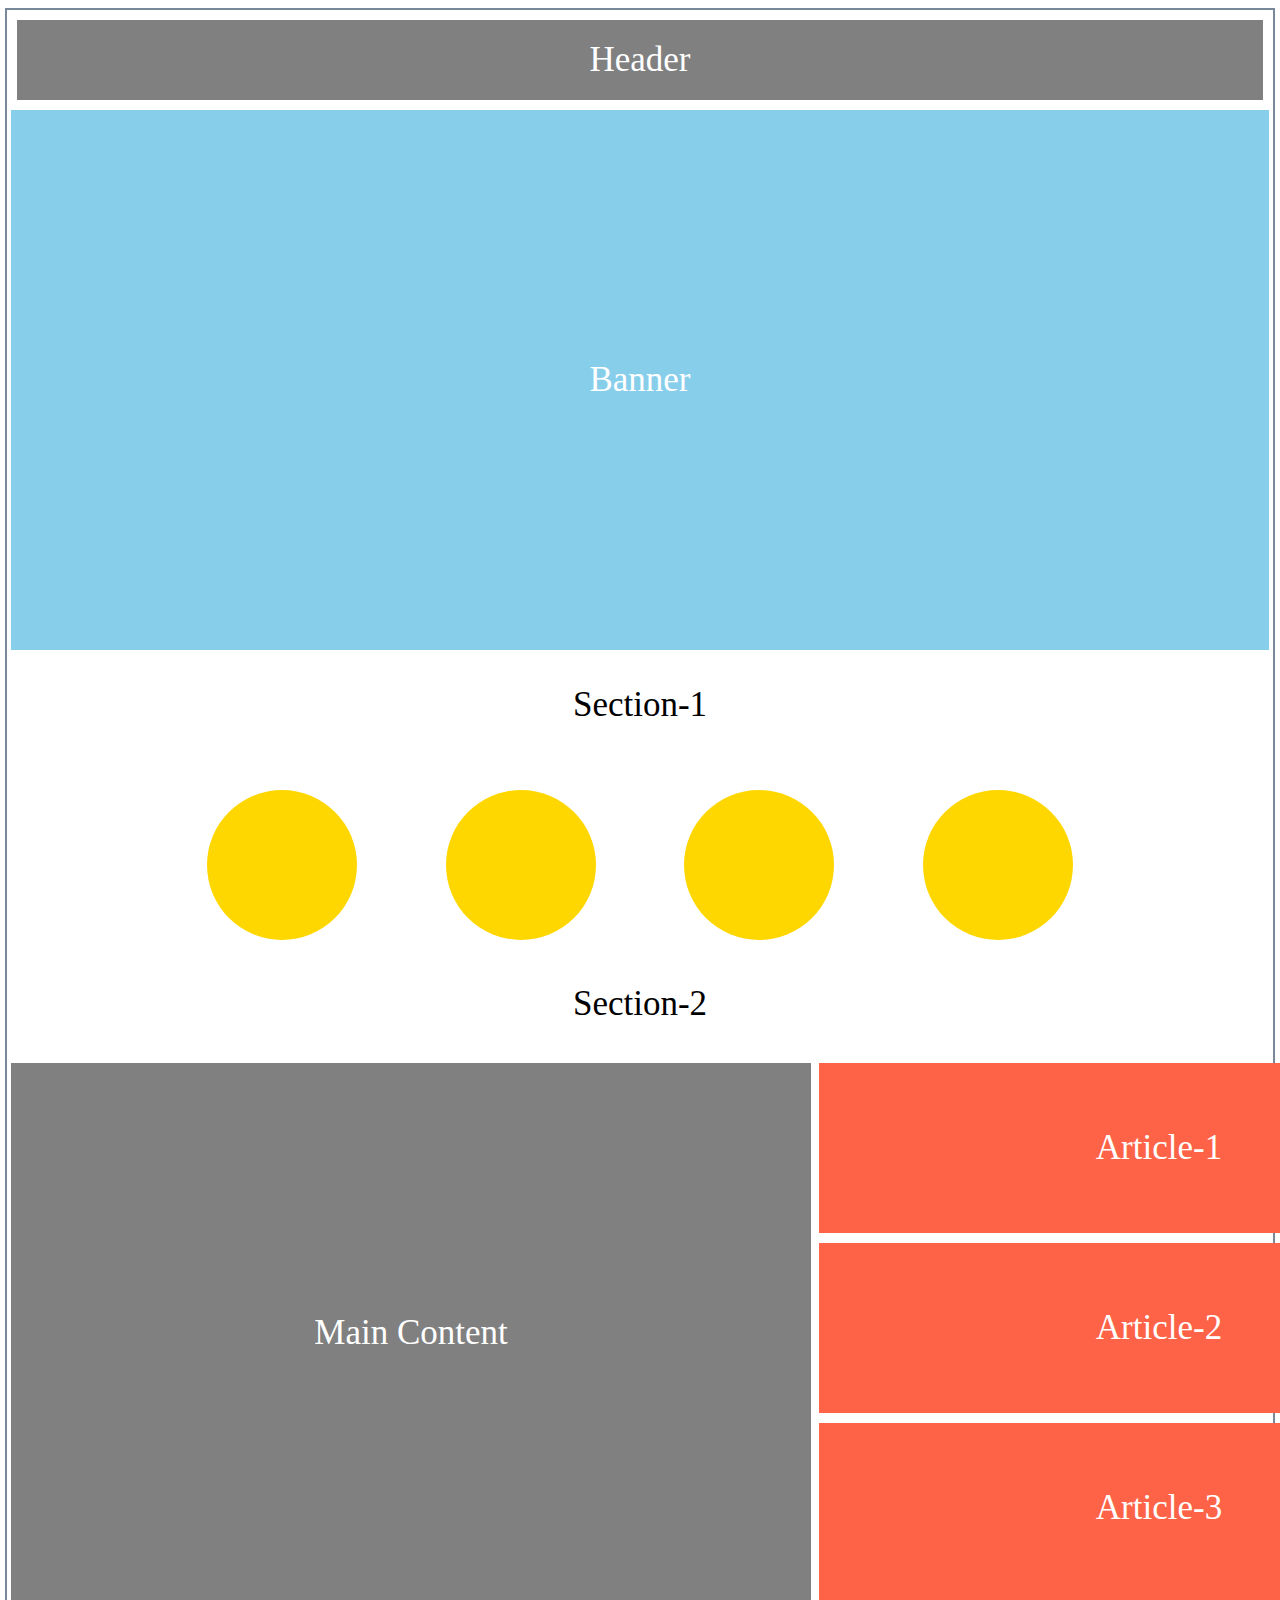
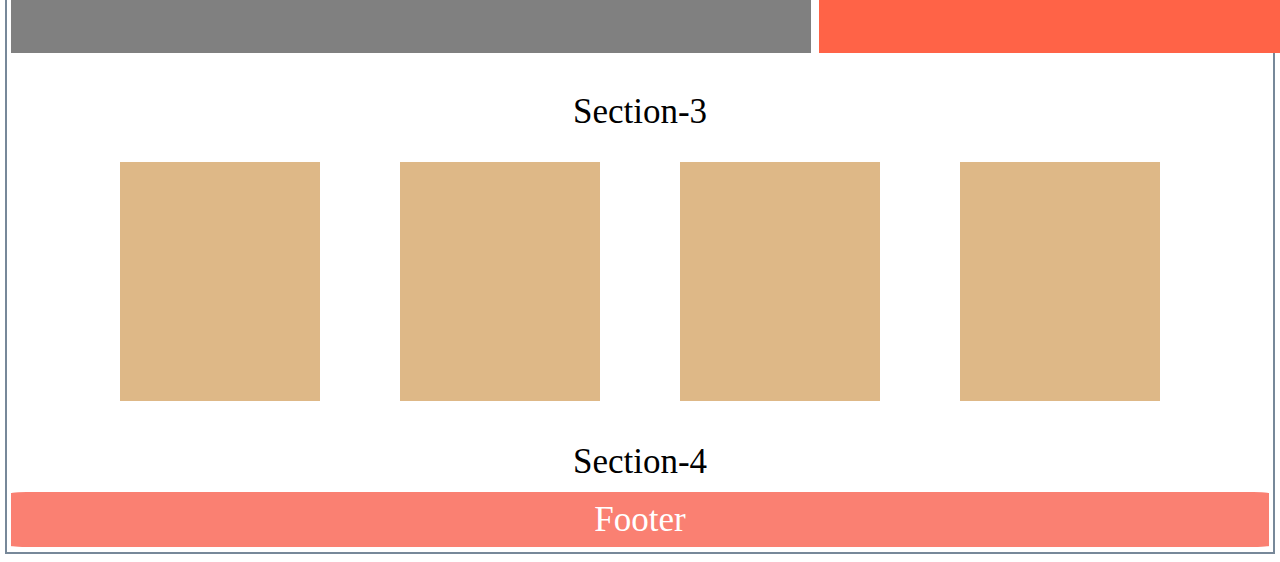
==== index.html @ 41c470f8 "update" ====
<!DOCTYPE html>
<html lang="en">

<head>
    <meta charset="UTF-8">
    <meta http-equiv="X-UA-Compatible" content="IE=edge">
    <meta name="viewport" content="width=device-width, initial-scale=1.0">
    <title>Practical 7</title>
    <link rel="stylesheet" href="style.css">
</head>

<body>
    <div class="header">Header</div>
    <div class="banner">Banner</div>
    <div class="section1">
        <p>Section-1</p>
        <div class="circle"></div>
        <div class="circle"></div>
        <div class="circle"></div>
        <div class="circle"></div>
    </div>
    <div class="section2">
        <p align ="center">Section-2</p>
        <div class="sec2content">
            <div class="main">Main Content</div>
            <div class="articles">
                <div class="article" id="article1">Article-1</div>
                <div class="article" id="article2">Article-2</div>
                <div class="article" id="article3">Article-3</div>
            </div>
        </div>
    </div>
    <div class="section3">
        <p style="margin-bottom: 130px;">Section-3</p>
        <div class="square"></div>
        <div class="square"></div>
        <div class="square"></div>
        <div class="square"></div>
    </div>
    <div class="section4">
        Section-4
    </div>
    <div class="footer">Footer</div>

</body>

</html>
---- style.css ----
* {
    font-family: Cambria, Cochin, Georgia, Times, 'Times New Roman', serif;
    font-size: 35px;
}

body {
    border: solid lightslategrey 2px;
    margin-left: 5px;
    margin-right: 5px;
}

.header {
    text-align: center;
    background-color: grey;
    margin: 10px;
    padding: 20px;
    color: rgb(255, 255, 255);
}

.banner {
    text-align: center;
    background-color: skyblue;
    color: white;
    margin-bottom: 10px;
    margin-left: 4px;
    margin-right: 4px;
    padding: 250px;
}

.section1 {
    margin: 10px;
    text-align: center;
}

.circle {
    background-color: gold;
    padding: 75px;
    margin-top: 30px;
    margin-left: 40px;
    margin-right: 40px;
    border-radius: 50%;
    display: inline-flex;
}

.section2 {
    margin-top: 20px;
}

.sec2content {
    display: inline-flex;
}

.main {
    background-color: grey;
    color: white;
    width: 800px;
    padding-top: 250px;
    padding-bottom: 250px;
    text-align: center;
    margin: 4px;
}

.article {
    background-color: tomato;
    margin-right: 4px;
    margin-left: 4px;
    margin-top: 4px;
    margin-bottom: 10px;
    padding: 65px;
    width: 550px;
    height: 40px;
    text-align: center;
    color: white;
}

#article3 {
    margin-bottom: 4px;
    height: 100px;
}

.section3 {
    text-align: center;
}

.square {
    background-color : burlywood;
    margin-left: 40px;
    margin-right: 40px;
    padding: 100px;
    display: inline;
    border-radius: 0%;
}

.section4 {
    text-align: center;
    margin-top: 140px;
    margin-bottom: 10px;
}

.footer {
    text-align: center;
    margin-bottom: 5px;
    background-color: salmon;
    color: white;
    margin-left: 4px;
    margin-right: 4px;
    padding: 7.5px;
    border-radius: 2%;
}
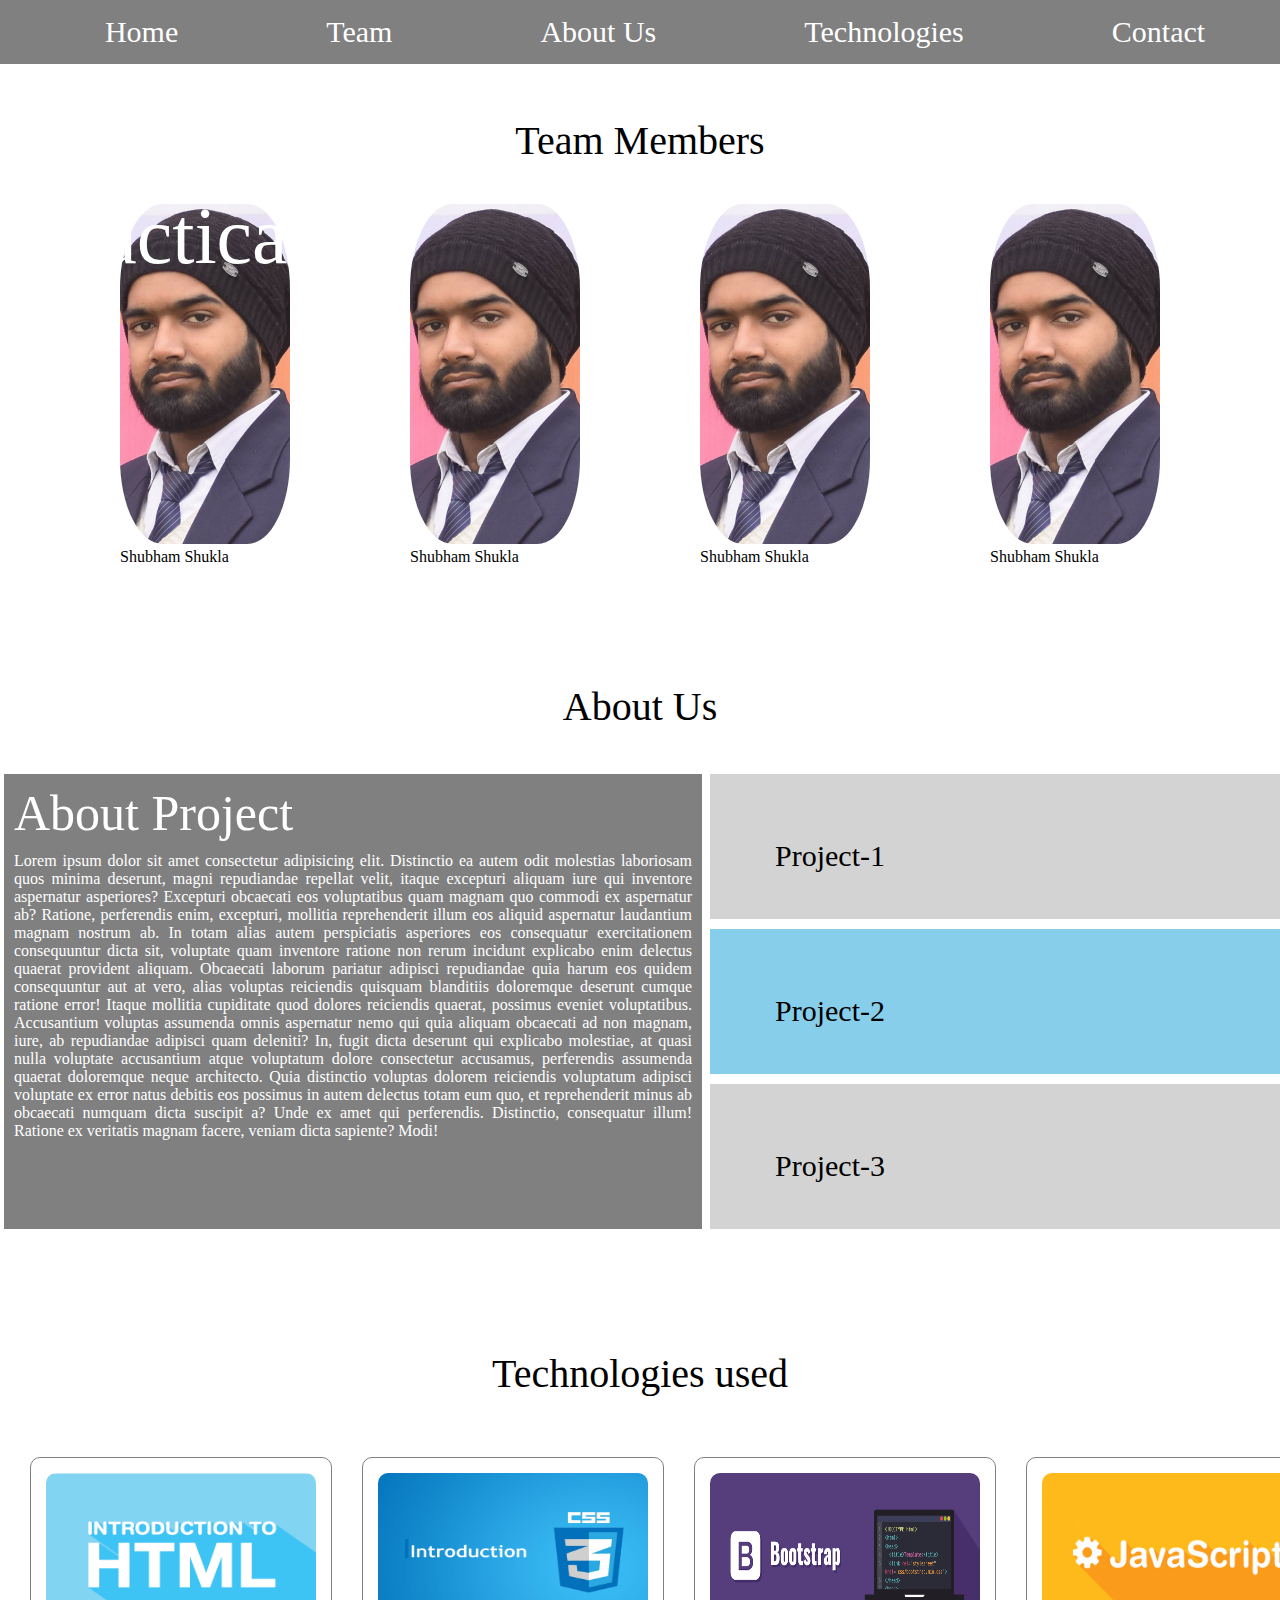
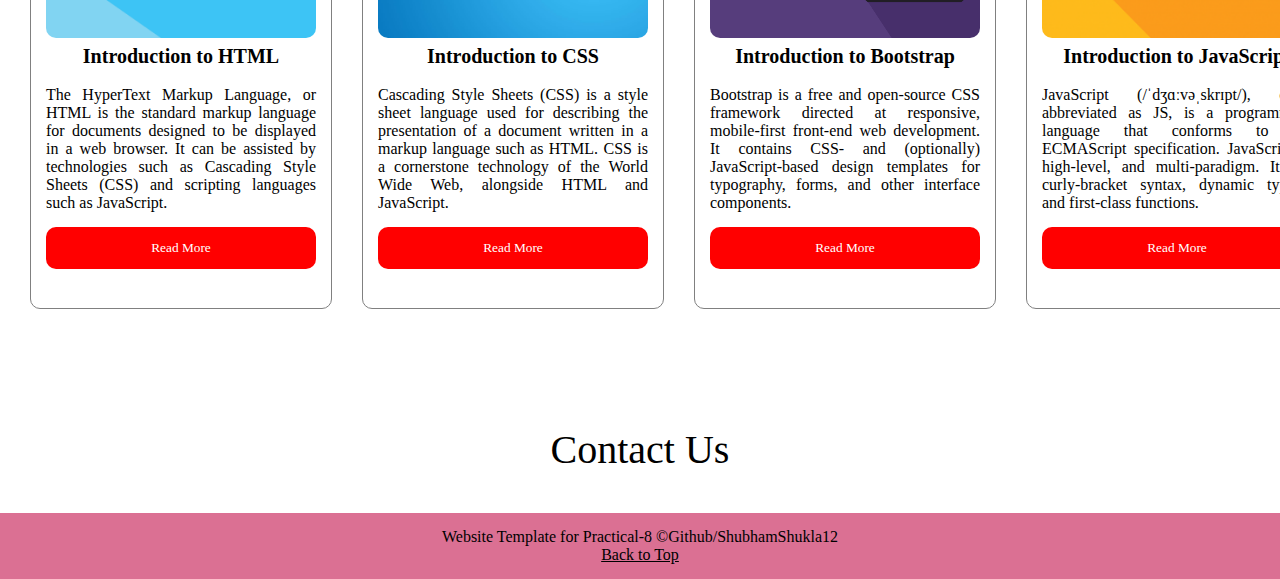
==== commit aa5fc6f1: "assignment completed" ====
--- a/index.html
+++ b/index.html
@@ -5,43 +5,86 @@
     <meta charset="UTF-8">
     <meta http-equiv="X-UA-Compatible" content="IE=edge">
     <meta name="viewport" content="width=device-width, initial-scale=1.0">
-    <title>Practical 7</title>
+    <title>Practical 8</title>
     <link rel="stylesheet" href="style.css">
 </head>
 
 <body>
-    <div class="header">Header</div>
-    <div class="banner">Banner</div>
-    <div class="section1">
-        <p>Section-1</p>
-        <div class="circle"></div>
-        <div class="circle"></div>
-        <div class="circle"></div>
-        <div class="circle"></div>
+    <div class="navigation">
+        <a href="#background" style="font-size: 30px;">Home</a>&emsp;&emsp;&emsp;&emsp;&emsp;&emsp;&emsp;&emsp;&emsp;
+        <a href="#team" style="font-size: 30px;">Team</a>&emsp;&emsp;&emsp;&emsp;&emsp;&emsp;&emsp;&emsp;&emsp;
+        <a href="#about" style="font-size: 30px;">About Us</a>&emsp;&emsp;&emsp;&emsp;&emsp;&emsp;&emsp;&emsp;&emsp;
+        <a href="#technology" style="font-size: 30px;">Technologies</a>&emsp;&emsp;&emsp;&emsp;&emsp;&emsp;&emsp;&emsp;&emsp;
+        <a href="#contact" style="font-size: 30px;">Contact</a>
     </div>
-    <div class="section2">
-        <p align ="center">Section-2</p>
+    <div id="background">
+        <img src="./practical 8/office.jpeg" width="100%">
+        <div class="top-left"><br>Practical 8<br></div>
+    </div>
+    <div id="team">
+        <p style="text-align: center; font-size: 40px; margin-bottom: 40px;"> <br>Team Members<br></p>
+        <div class="team_img">
+            <div class="team" id="team1"><img src="./practical 8/team.jpeg" width="100%" style="border-radius: 25%;">Shubham Shukla</div>
+            <div class="team" id="team2"><img src="./practical 8/team.jpeg" width="100%" style="border-radius: 25%;">Shubham Shukla</div>
+            <div class="team" id="team3"><img src="./practical 8/team.jpeg" width="100%" style="border-radius: 25%;">Shubham Shukla</div>
+            <div class="team" id="team4"><img src="./practical 8/team.jpeg" width="100%" style="border-radius: 25%;">Shubham Shukla</div>
+        </div>
+    </div>
+    <div id="about">
+        <p style="text-align: center; font-size: 40px; margin-bottom: 40px; margin-top: 70px;"><br>About Us<br></p>
         <div class="sec2content">
-            <div class="main">Main Content</div>
+            <div class="main">
+                <p style="font-size: 50px; margin-bottom: 10px;">About Project</p>Lorem ipsum dolor sit amet consectetur adipisicing elit. Distinctio ea autem odit molestias laboriosam quos minima deserunt, magni repudiandae repellat velit, itaque excepturi aliquam iure qui inventore aspernatur asperiores?
+                Excepturi obcaecati eos voluptatibus quam magnam quo commodi ex aspernatur ab? Ratione, perferendis enim, excepturi, mollitia reprehenderit illum eos aliquid aspernatur laudantium magnam nostrum ab. In totam alias autem perspiciatis asperiores
+                eos consequatur exercitationem consequuntur dicta sit, voluptate quam inventore ratione non rerum incidunt explicabo enim delectus quaerat provident aliquam. Obcaecati laborum pariatur adipisci repudiandae quia harum eos quidem consequuntur
+                aut at vero, alias voluptas reiciendis quisquam blanditiis doloremque deserunt cumque ratione error! Itaque mollitia cupiditate quod dolores reiciendis quaerat, possimus eveniet voluptatibus. Accusantium voluptas assumenda omnis aspernatur
+                nemo qui quia aliquam obcaecati ad non magnam, iure, ab repudiandae adipisci quam deleniti? In, fugit dicta deserunt qui explicabo molestiae, at quasi nulla voluptate accusantium atque voluptatum dolore consectetur accusamus, perferendis
+                assumenda quaerat doloremque neque architecto. Quia distinctio voluptas dolorem reiciendis voluptatum adipisci voluptate ex error natus debitis eos possimus in autem delectus totam eum quo, et reprehenderit minus ab obcaecati numquam dicta
+                suscipit a? Unde ex amet qui perferendis. Distinctio, consequatur illum! Ratione ex veritatis magnam facere, veniam dicta sapiente? Modi!
+            </div>
             <div class="articles">
-                <div class="article" id="article1">Article-1</div>
-                <div class="article" id="article2">Article-2</div>
-                <div class="article" id="article3">Article-3</div>
+                <div class="article" id="article1">Project-1</div>
+                <div class="article" id="article2">Project-2</div>
+                <div class="article" id="article3">Project-3</div>
             </div>
         </div>
     </div>
-    <div class="section3">
-        <p style="margin-bottom: 130px;">Section-3</p>
-        <div class="square"></div>
-        <div class="square"></div>
-        <div class="square"></div>
-        <div class="square"></div>
+    <div id="technology">
+        <p style="text-align: center; font-size: 40px; margin-bottom: 10px; margin-top: 70px;"><br>Technologies used<br></p>
+        <div id="container">
+            <div class="box" id="box1"><img src="./practical 8/html pic.png" width="270px" height="165px" style="margin: 15px; margin-bottom: 0px; border-radius: 10px;">
+                <P class="heading">Introduction to HTML</P>
+                <p class="content">The HyperText Markup Language, or HTML is the standard markup language for documents designed to be displayed in a web browser. It can be assisted by technologies such as Cascading Style Sheets (CSS) and scripting languages such as JavaScript.</p>
+                <a href="./html.html" target="blank"><button>Read More</button></a>
+            </div>
+            <div class="box" id="box2"><img src="./practical 8/css pic.png" width="270px" height="165px" style="margin: 15px;margin-bottom: 0px; border-radius: 10px;">
+                <p class="heading">Introduction to CSS</p>
+                <p class="content">Cascading Style Sheets (CSS) is a style sheet language used for describing the presentation of a document written in a markup language such as HTML. CSS is a cornerstone technology of the World Wide Web, alongside HTML and JavaScript.</p>
+                <a href="./css.html" target="blank"><button>Read More</button></a>
+            </div>
+            <div class="box" id="box3"><img src="./practical 8/bootstrap pic.png" width="270px" height="165px" style="margin: 15px;margin-bottom: 0px; border-radius: 10px;">
+                <p class="heading">Introduction to Bootstrap</p>
+                <p class="content">Bootstrap is a free and open-source CSS framework directed at responsive, mobile-first front-end web development. It contains CSS- and (optionally) JavaScript-based design templates for typography, forms, and other interface components.
+                </p>
+                <a href="./bootstrap.html" target="blank"><button>Read More</button></a>
+            </div>
+            <div class="box" id="box4"><img src="./practical 8/java script pic.png" width="270px" height="165px" style="margin: 15px;margin-bottom: 0px; border-radius: 10px;">
+                <p class="heading">Introduction to JavaScript</p>
+                <p class="content">JavaScript (/ˈdʒɑːvəˌskrɪpt/), often abbreviated as JS, is a programming language that conforms to the ECMAScript specification. JavaScript is high-level, and multi-paradigm. It has curly-bracket syntax, dynamic typing, and first-class
+                    functions.
+                </p>
+                <a href="./javascript.html" target="blank"><button>Read More</button></a>
+            </div>
+
+        </div>
     </div>
-    <div class="section4">
-        Section-4
+    <div id="contact">
+        <p style="text-align: center; font-size: 40px; margin-bottom: 40px; margin-top: 70px;"><br>Contact Us<br></p>
+        <div class="contactus">
+            <p>Website Template for Practical-8 &copy;<a href="https://github.com/shubhamshukla12/shubhamshukla96.github.io" target="blank" style="color: black;">Github/ShubhamShukla12</a> </p>
+            <a class="top_pe_jana" href="#" style="color: black;"><u>Back to Top</u></a>
+        </div>
     </div>
-    <div class="footer">Footer</div>
-
 </body>
 
 </html>--- a/style.css
+++ b/style.css
@@ -1,50 +1,52 @@
-  
-* {
-    font-family: Cambria, Cochin, Georgia, Times, 'Times New Roman', serif;
-    font-size: 35px;
+html {
+    scroll-behavior: smooth;
 }
 
-body {
-    border: solid lightslategrey 2px;
-    margin-left: 5px;
-    margin-right: 5px;
+* {
+    margin: 0%;
+    padding: 0%;
+    font-family: Cambria, Cochin, Georgia, Times, 'Times New Roman', serif;
 }
 
-.header {
-    text-align: center;
-    background-color: grey;
-    margin: 10px;
-    padding: 20px;
-    color: rgb(255, 255, 255);
+a {
+    text-decoration: none;
+    color: white;
 }
 
-.banner {
+.navigation {
+    background-color: grey;
+    padding: 15px;
     text-align: center;
-    background-color: skyblue;
-    color: white;
     margin-bottom: 10px;
-    margin-left: 4px;
-    margin-right: 4px;
-    padding: 250px;
+    overflow: hidden;
+    position: fixed;
+    z-index: 1;
+    top: 0;
+    width: 100%;
 }
 
-.section1 {
-    margin: 10px;
-    text-align: center;
+.top-left {
+    position: absolute;
+    top: 100px;
+    left: 30px;
+    color: white;
+    font-size: 80px;
 }
 
-.circle {
-    background-color: gold;
-    padding: 75px;
-    margin-top: 30px;
-    margin-left: 40px;
-    margin-right: 40px;
-    border-radius: 50%;
+#background {
+    margin-bottom: 50px;
+}
+
+.team_img {
     display: inline-flex;
 }
 
-.section2 {
-    margin-top: 20px;
+.team {
+    margin-right: 120px;
+}
+
+#team1 {
+    margin-left: 120px;
 }
 
 .sec2content {
@@ -54,57 +56,87 @@
 .main {
     background-color: grey;
     color: white;
-    width: 800px;
-    padding-top: 250px;
-    padding-bottom: 250px;
-    text-align: center;
+    width: 678px;
+    text-align: justify;
     margin: 4px;
+    padding: 10px;
 }
 
 .article {
-    background-color: tomato;
     margin-right: 4px;
     margin-left: 4px;
     margin-top: 4px;
     margin-bottom: 10px;
     padding: 65px;
-    width: 550px;
-    height: 40px;
-    text-align: center;
-    color: white;
+    width: 505px;
+    height: 15px;
+    text-align: justify;
+    font-size: 30px;
 }
 
 #article3 {
     margin-bottom: 4px;
-    height: 100px;
+    background-color: rgb(211, 211, 211);
 }
 
-.section3 {
-    text-align: center;
+#article1 {
+    background-color: rgb(211, 211, 211);
 }
 
-.square {
-    background-color : burlywood;
-    margin-left: 40px;
-    margin-right: 40px;
-    padding: 100px;
-    display: inline;
-    border-radius: 0%;
+#article2 {
+    background-color: skyblue;
 }
 
-.section4 {
-    text-align: center;
-    margin-top: 140px;
-    margin-bottom: 10px;
+#container {
+    display: inline-flex;
 }
 
-.footer {
+.box {
+    width: 300px;
+    background-color: white;
+    height: 450px;
+    margin-top: 50px;
+    margin-left: 30px;
+    border-radius: 10px;
+    border: solid 1px grey;
+}
+
+.heading {
     text-align: center;
-    margin-bottom: 5px;
-    background-color: salmon;
+    font-family: Cambria, Cochin, Georgia, Times, 'Times New Roman', serif;
+    font-weight: 900;
+    font-size: 20px;
+    margin-top: 3px;
+    margin-bottom: 3px;
+}
+
+.content {
+    text-align: justify;
+    font-weight: 500;
+    font-family: Cambria, Cochin, Georgia, Times, 'Times New Roman', serif;
+    padding: 15px;
+    margin-bottom: 0px;
+}
+
+button {
+    width: 270px;
+    background-color: red;
+    display: block;
+    margin-left: auto;
+    margin-right: auto;
     color: white;
-    margin-left: 4px;
-    margin-right: 4px;
-    padding: 7.5px;
-    border-radius: 2%;
+    padding: 13px;
+    border: none;
+    border-radius: 10px;
+    cursor: pointer;
+}
+
+button:hover {
+    background-color: teal;
+}
+
+.contactus {
+    background-color: palevioletred;
+    text-align: center;
+    padding: 15px;
 }